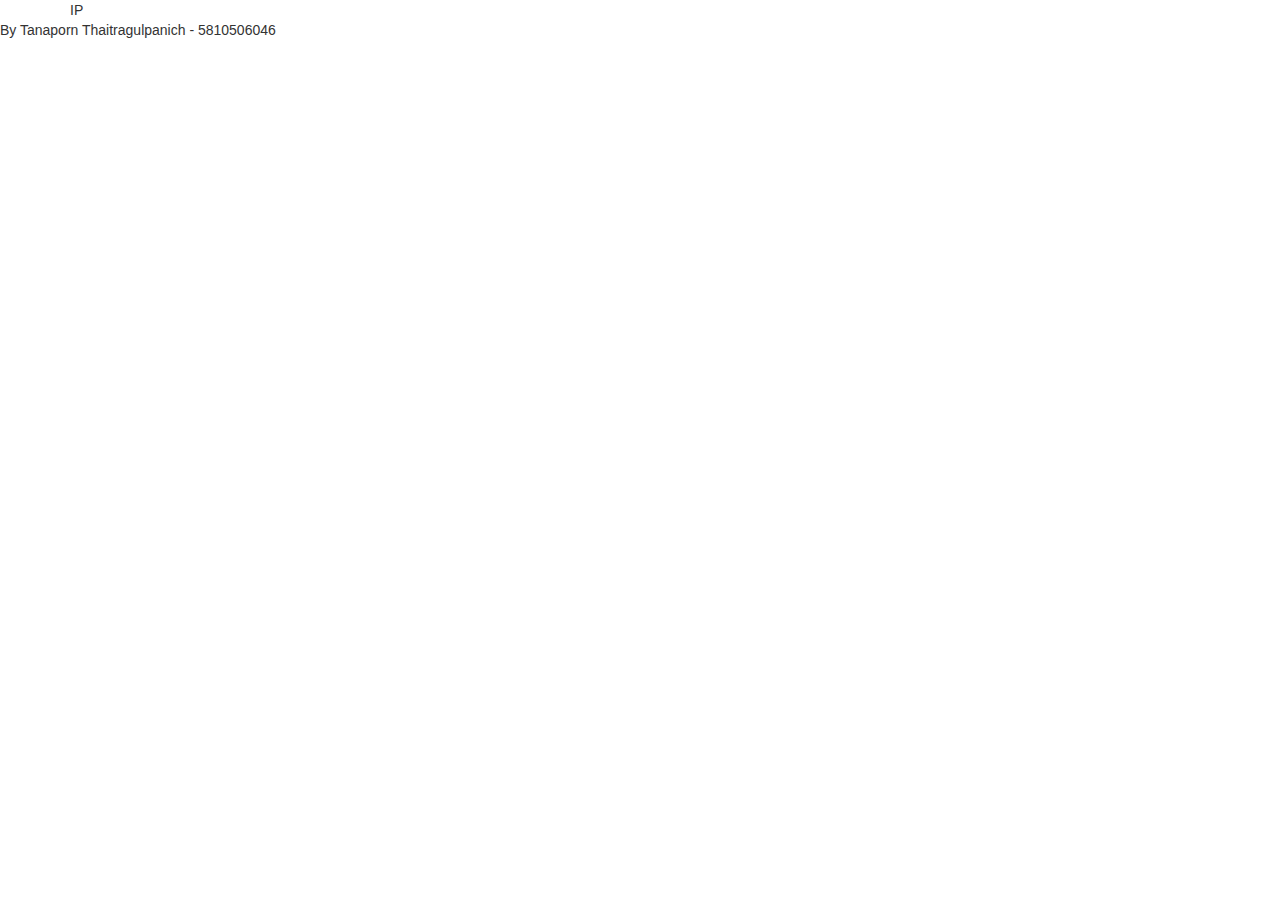
==== ip-subnet-calculator/index.html @ e0603232 "add bootstrap" ====
<!DOCTYPE html>
<html lang="en">
    <head>
        <meta charset="utf-8">
        <meta name="viewport" content="width=device-width, initial-scale=1, shrink-to-fit=no">
        <meta name="description" content="">
        <meta name="author" content="">

        <title>IP Subnet Calculator</title>
        <!-- <link rel="shortcut icon" href="assets/img/favicon.png"> -->
        <link rel="stylesheet" href="https://maxcdn.bootstrapcdn.com/bootstrap/3.3.7/css/bootstrap.min.css">
        <link rel="stylesheet" href="https://fonts.googleapis.com/css?family=Open+Sans">
        <!-- <link rel="stylesheet" href="assets/css/styles.css"> -->
    </head>

    <body>
        <div class="container">
            <div class="content">
                IP
            </div>
        </div>
        <footer>By Tanaporn Thaitragulpanich - 5810506046</footer>
        <script src="https://code.jquery.com/jquery-3.2.1.min.js" integrity="sha256-hwg4gsxgFZhOsEEamdOYGBf13FyQuiTwlAQgxVSNgt4=" crossorigin="anonymous"></script>
        <script src="https://maxcdn.bootstrapcdn.com/bootstrap/3.3.7/js/bootstrap.min.js"></script>
        <!-- <script src="assets/js/init.js"></script> -->
        <!-- <script src="assets/js/calculate.js"></script> -->
    </body>
</html>
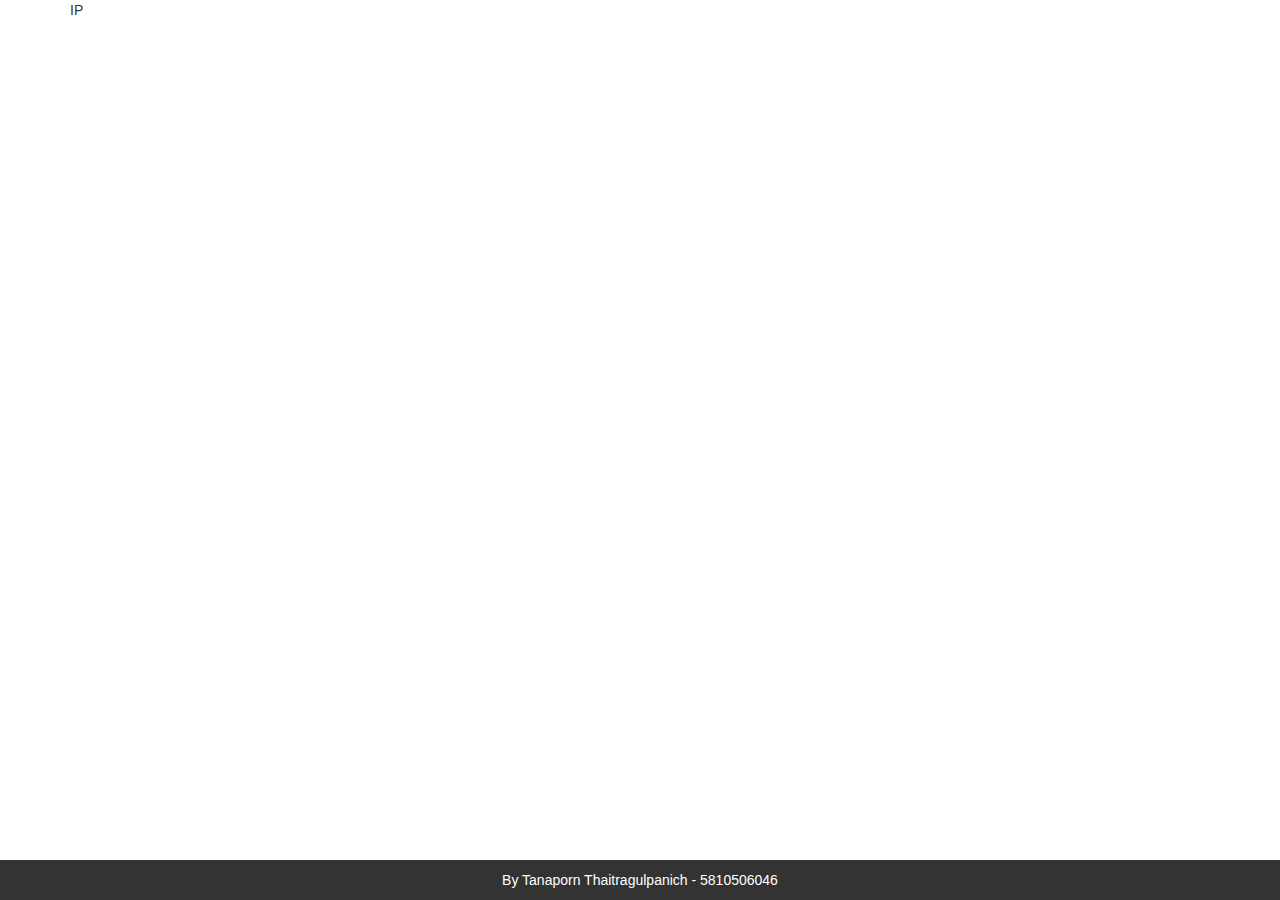
==== commit 0b25e925: "add styles" ====
--- a/ip-subnet-calculator/index.html
+++ b/ip-subnet-calculator/index.html
@@ -10,7 +10,7 @@
         <!-- <link rel="shortcut icon" href="assets/img/favicon.png"> -->
         <link rel="stylesheet" href="https://maxcdn.bootstrapcdn.com/bootstrap/3.3.7/css/bootstrap.min.css">
         <link rel="stylesheet" href="https://fonts.googleapis.com/css?family=Open+Sans">
-        <!-- <link rel="stylesheet" href="assets/css/styles.css"> -->
+        <link rel="stylesheet" href="assets/css/styles.css">
     </head>
 
     <body>
@@ -22,7 +22,7 @@
         <footer>By Tanaporn Thaitragulpanich - 5810506046</footer>
         <script src="https://code.jquery.com/jquery-3.2.1.min.js" integrity="sha256-hwg4gsxgFZhOsEEamdOYGBf13FyQuiTwlAQgxVSNgt4=" crossorigin="anonymous"></script>
         <script src="https://maxcdn.bootstrapcdn.com/bootstrap/3.3.7/js/bootstrap.min.js"></script>
-        <!-- <script src="assets/js/init.js"></script> -->
-        <!-- <script src="assets/js/calculate.js"></script> -->
+        <script src="assets/js/init.js"></script>
+        <script src="assets/js/calculate.js"></script>
     </body>
 </html>
--- a/ip-subnet-calculator/assets/css/styles.css
+++ b/ip-subnet-calculator/assets/css/styles.css
@@ -0,0 +1,9 @@
+footer {
+    background-color: #333;
+    color: white;
+    padding: 10px;
+    position: absolute;
+    bottom: 0px;
+    width: 100%;
+    text-align: center;
+}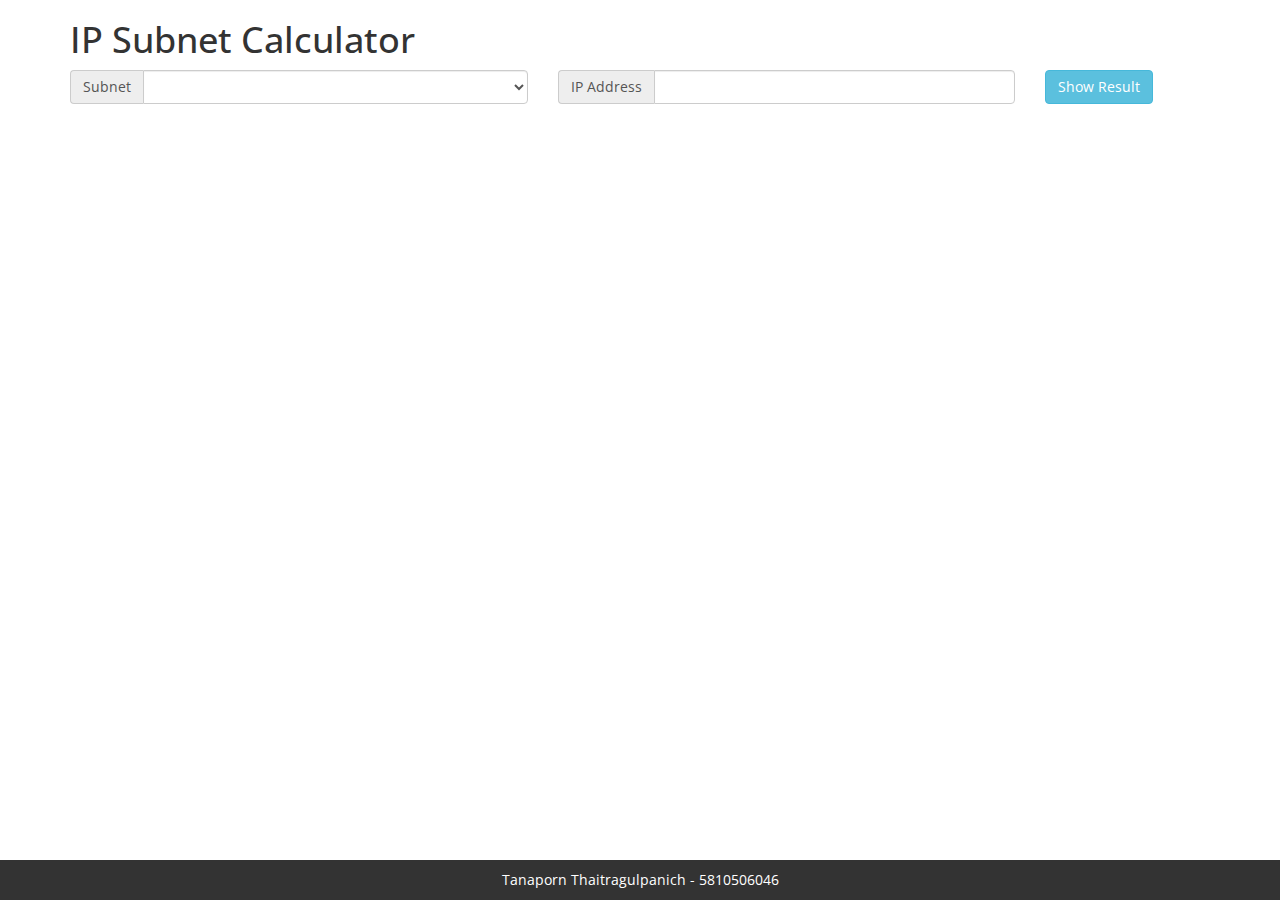
==== commit fe03f748: "ip-subnet-calculator" ====
--- a/ip-subnet-calculator/index.html
+++ b/ip-subnet-calculator/index.html
@@ -7,19 +7,112 @@
         <meta name="author" content="">
 
         <title>IP Subnet Calculator</title>
-        <!-- <link rel="shortcut icon" href="assets/img/favicon.png"> -->
+        <link rel="shortcut icon" href="assets/img/favicon.png">
         <link rel="stylesheet" href="https://maxcdn.bootstrapcdn.com/bootstrap/3.3.7/css/bootstrap.min.css">
         <link rel="stylesheet" href="https://fonts.googleapis.com/css?family=Open+Sans">
         <link rel="stylesheet" href="assets/css/styles.css">
     </head>
 
     <body>
-        <div class="container">
-            <div class="content">
-                IP
+        <div class="container" style="margin-bottom: 70px">
+            <h1>IP Subnet Calculator</h1>
+            <form method="POST">
+                <div class="row">
+                    <div class="col-md-5">
+                        <div class="input-group subnet">
+                            <span class="input-group-addon">Subnet</span>
+                            <select class="form-control" name="subnet"></select>
+                        </div>
+                    </div>
+                    <div class="col-md-5">
+                        <div class="input-group">
+                            <span class="input-group-addon">IP Address</span>
+                            <input class="form-control" type="text" name="ip"
+                            pattern="((^|\.)((25[0-5])|(2[0-4]\d)|(1\d\d)|([1-9]?\d))){4}$" required>
+                        </div>
+                        <br>
+                    </div>
+                    <div class="col-md-2">
+                        <input class="btn btn-info calculate" type="submit" value="Show Result"/>
+                    </div>
+                </div>
+            </form>
+
+            <div class="hide result-wrapper">
+                <h1>Result</h1>
+                <table class="table table-striped">
+                    <tbody>
+                        <tr>
+                            <td>IP Address</td>
+                            <td>0.0.0.1</td>
+                        </tr>
+                        <tr>
+                            <td>Network Address</td>
+                            <td>0.0.0.0</td>
+                        </tr>
+                        <tr>
+                            <td>Usable Host IP Range</td>
+                            <td>0.0.0.1 - 0.0.0.2</td>
+                        </tr>
+                        <tr>
+                            <td>Broadcast Address</td>
+                            <td>0.0.0.3</td>
+                        </tr>
+                        <tr>
+                            <td>Total Number of Hosts</td>
+                            <td>4</td>
+                        </tr>
+                        <tr>
+                            <td>Number of Usable Hosts</td>
+                            <td>2</td>
+                        </tr>
+                        <tr>
+                            <td>Subnet Mask</td>
+                            <td>255.255.255.252</td>
+                        </tr>
+                        <tr>
+                            <td>Wildcard Mask</td>
+                            <td>0.0.0.3</td>
+                        </tr>
+                        <tr>
+                            <td>Binary Subnet Mask</td>
+                            <td>11111111.11111111.11111111.11111100</td>
+                        </tr>
+                        <tr>
+                            <td>IP Class</td>
+                            <td>C</td>
+                        </tr>
+                        <tr>
+                            <td>CIDR Notation</td>
+                            <td>/30</td>
+                        </tr>
+                        <tr>
+                            <td>IP Type</td>
+                            <td>Public</td>
+                        </tr>
+                        <tr>
+                            <td>Short</td>
+                            <td>0.0.0.1 /30</td>
+                        </tr>
+                        <tr>
+                            <td>Binary ID</td>
+                            <td>00000000000000000000000000000001</td>
+                        </tr>
+                        <tr>
+                            <td>Integer ID</td>
+                            <td>1</td>
+                        </tr>
+                        <tr>
+                            <td>Hex ID</td>
+                            <td>0x1</td>
+                        </tr>
+                    </tbody> 
+                </table>
             </div>
         </div>
-        <footer>By Tanaporn Thaitragulpanich - 5810506046</footer>
+
+
+        <footer>Tanaporn Thaitragulpanich - 5810506046</footer>
         <script src="https://code.jquery.com/jquery-3.2.1.min.js" integrity="sha256-hwg4gsxgFZhOsEEamdOYGBf13FyQuiTwlAQgxVSNgt4=" crossorigin="anonymous"></script>
         <script src="https://maxcdn.bootstrapcdn.com/bootstrap/3.3.7/js/bootstrap.min.js"></script>
         <script src="assets/js/init.js"></script>
--- a/ip-subnet-calculator/assets/css/styles.css
+++ b/ip-subnet-calculator/assets/css/styles.css
@@ -1,8 +1,12 @@
+body {
+    font-family: 'Open Sans', sans-serif;
+}
+
 footer {
     background-color: #333;
     color: white;
     padding: 10px;
-    position: absolute;
+    position: fixed;
     bottom: 0px;
     width: 100%;
     text-align: center;
